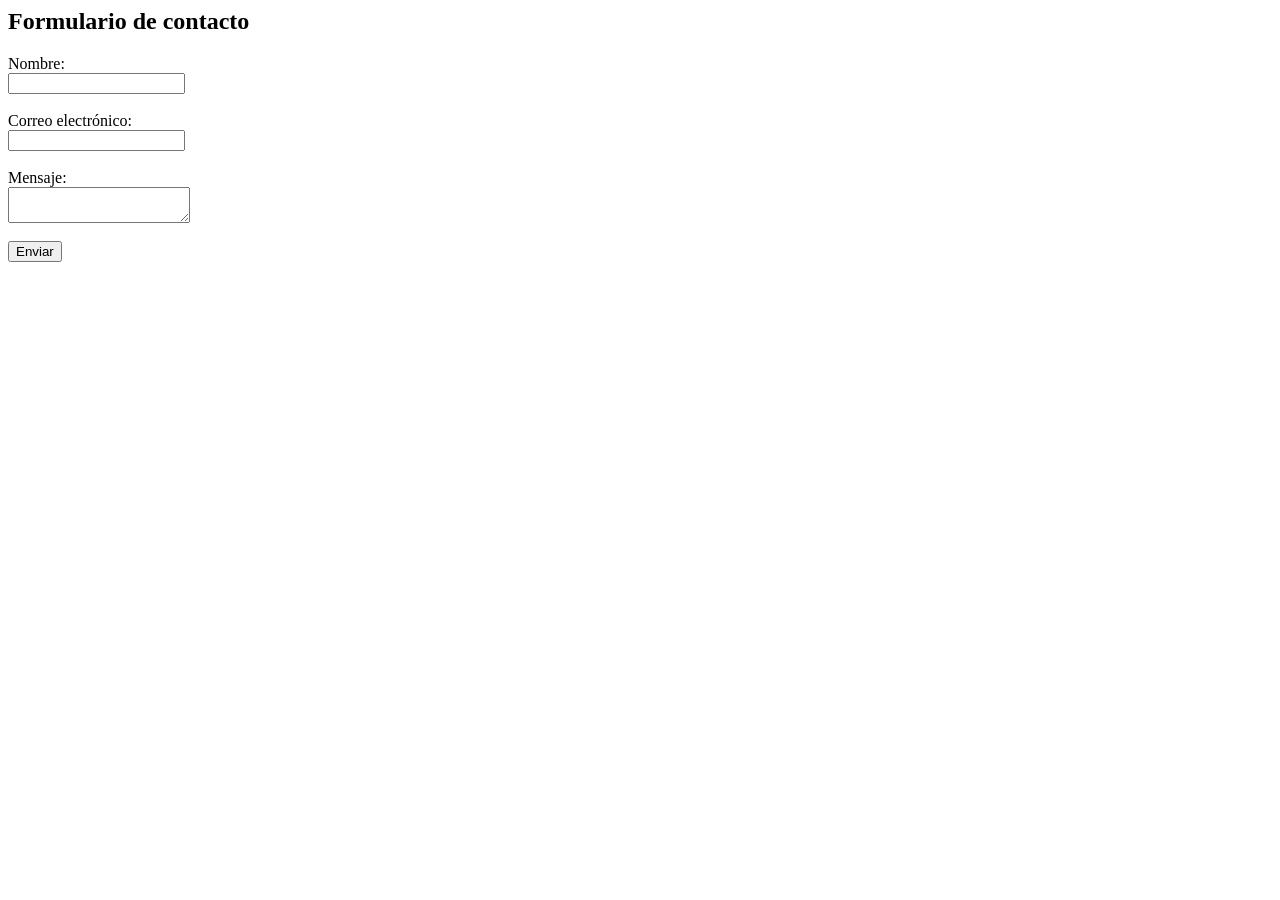
==== formulario/Formulario.html @ 0f99c4ad "formulario inicial" ====
<html>
<head>
    <title>Formulario Simple</title>
</head>
<body>

<h2>Formulario de contacto</h2>

<form action="/enviar" method="post">
    <label for="nombre">Nombre:</label><br>
    <input type="text" id="nombre" name="nombre"><br><br>

    <label for="email">Correo electrónico:</label><br>
    <input type="email" id="email" name="email"><br><br>

    <label for="mensaje">Mensaje:</label><br>
    <textarea id="mensaje" name="mensaje"></textarea><br><br>

    <input type="submit" value="Enviar">
</form>

</body>
</html>
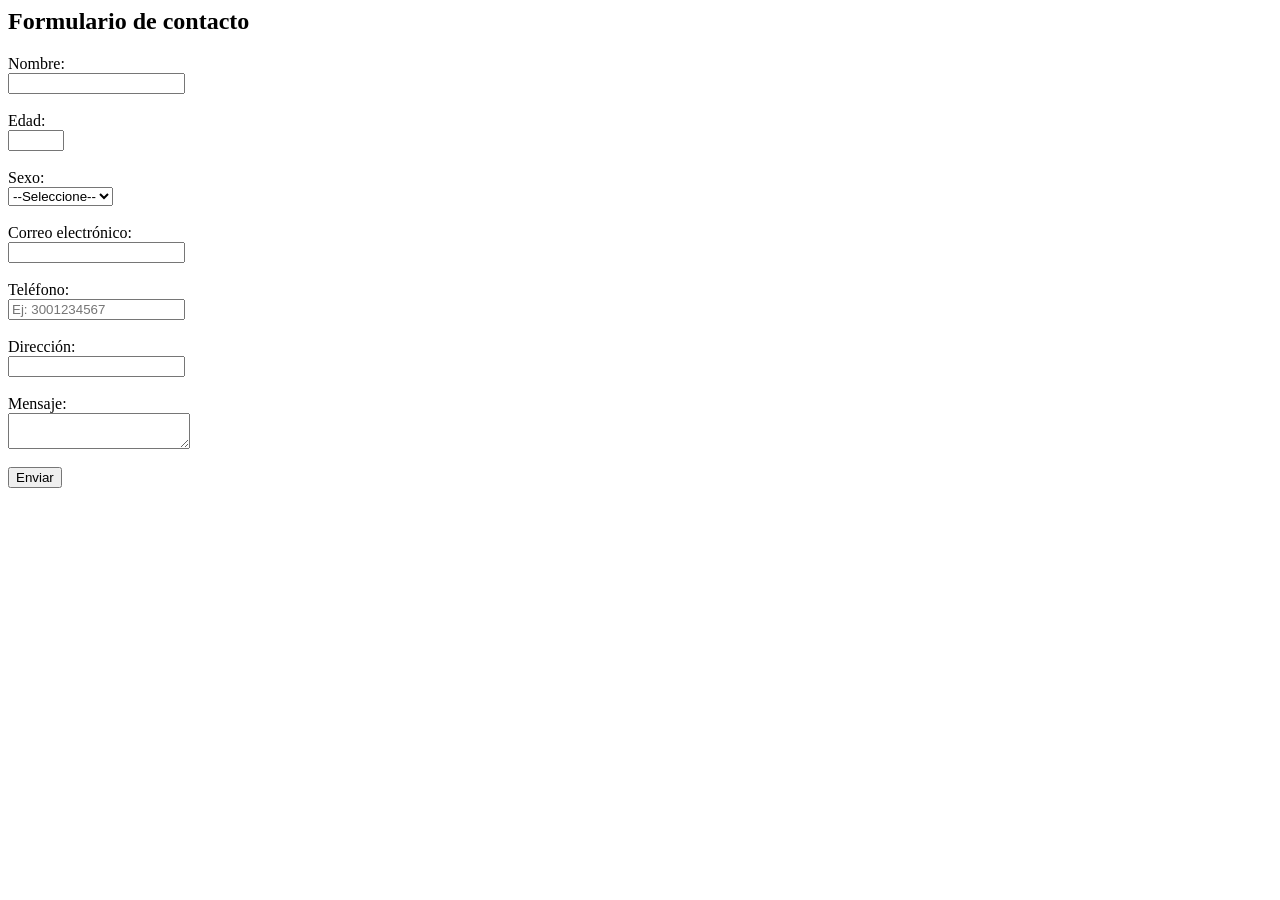
==== commit 023cf520: "Se agregó edad, sexo y datos adicionales al formulario" ====
--- a/formulario/Formulario.html
+++ b/formulario/Formulario.html
@@ -8,10 +8,27 @@
 
 <form action="/enviar" method="post">
     <label for="nombre">Nombre:</label><br>
-    <input type="text" id="nombre" name="nombre"><br><br>
+    <input type="text" id="nombre" name="nombre" required><br><br>
+
+    <label for="edad">Edad:</label><br>
+    <input type="number" id="edad" name="edad" min="1" max="120" required><br><br>
+
+    <label for="sexo">Sexo:</label><br>
+    <select id="sexo" name="sexo" required>
+        <option value="">--Seleccione--</option>
+        <option value="masculino">Masculino</option>
+        <option value="femenino">Femenino</option>
+        <option value="otro">Otro</option>
+    </select><br><br>
 
     <label for="email">Correo electrónico:</label><br>
-    <input type="email" id="email" name="email"><br><br>
+    <input type="email" id="email" name="email" required><br><br>
+
+    <label for="telefono">Teléfono:</label><br>
+    <input type="tel" id="telefono" name="telefono" pattern="[0-9]{10}" placeholder="Ej: 3001234567"><br><br>
+
+    <label for="direccion">Dirección:</label><br>
+    <input type="text" id="direccion" name="direccion"><br><br>
 
     <label for="mensaje">Mensaje:</label><br>
     <textarea id="mensaje" name="mensaje"></textarea><br><br>
@@ -20,4 +37,4 @@
 </form>
 
 </body>
-</html>+</html>
